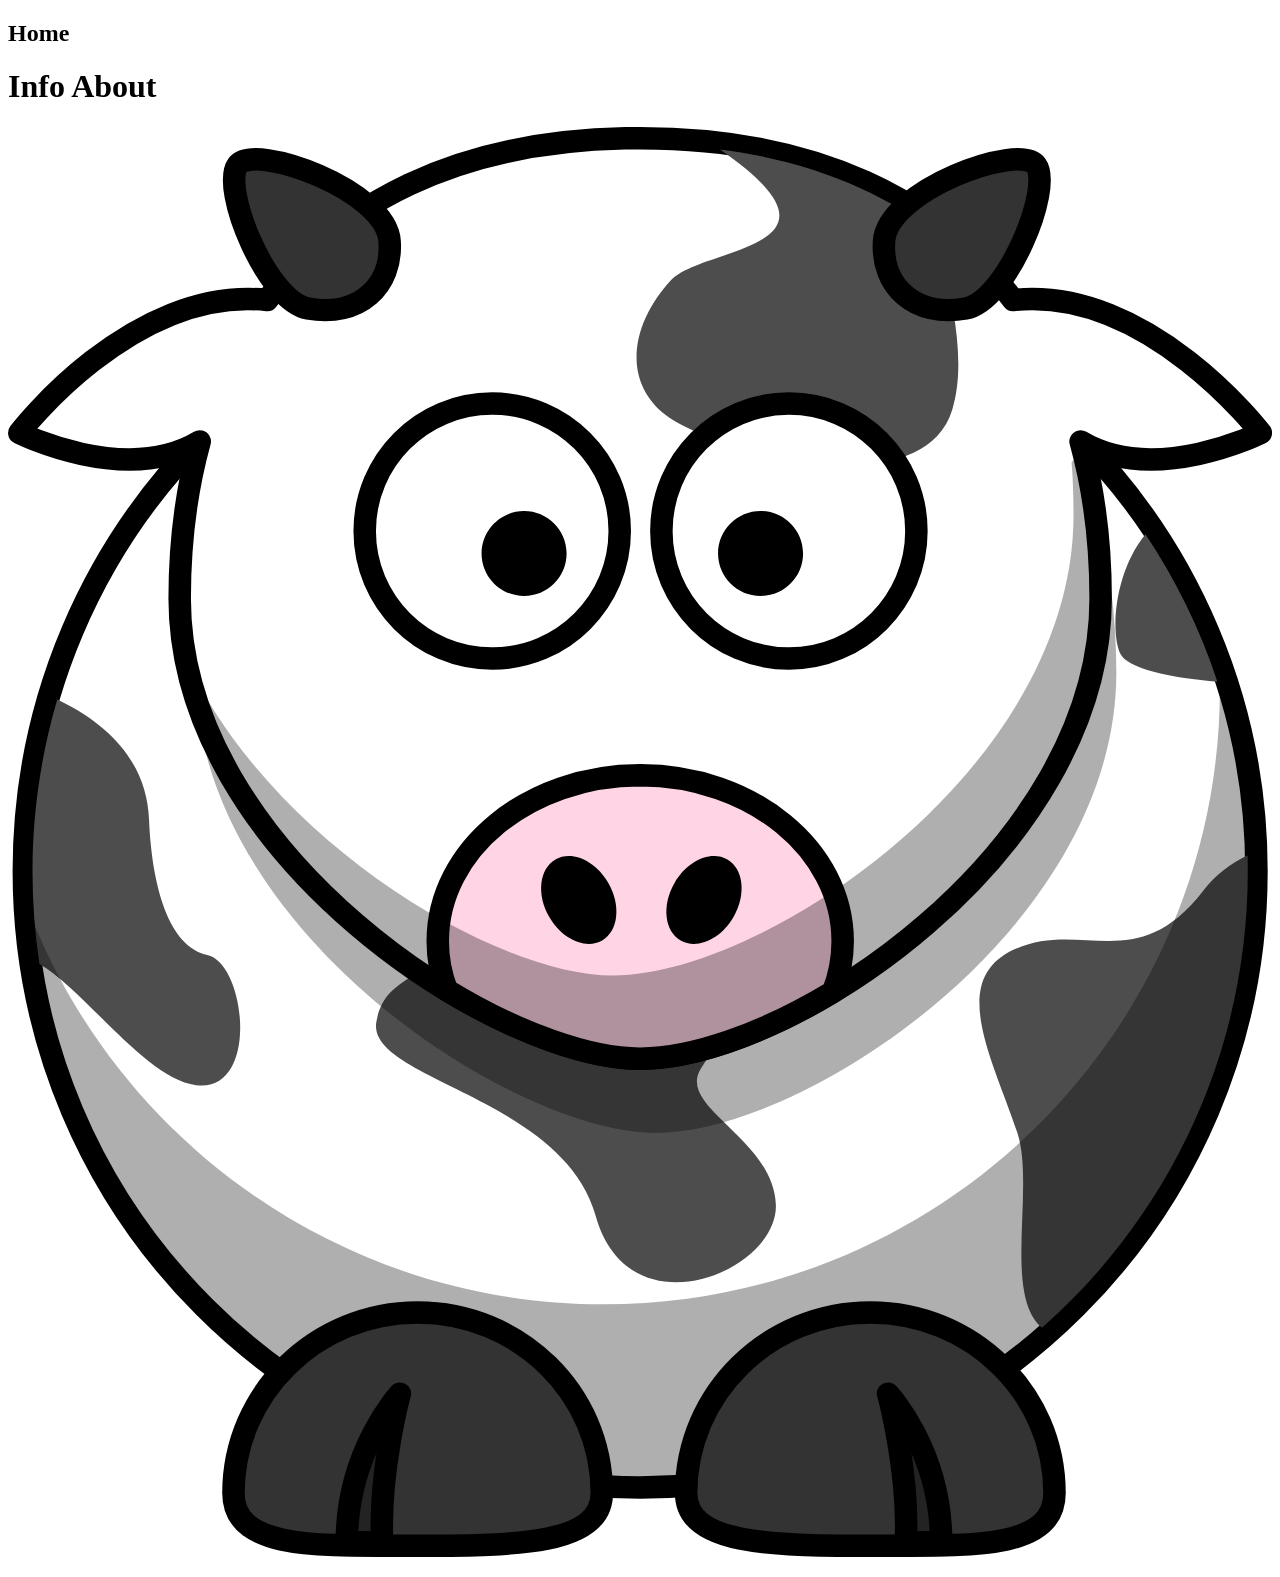
==== animal/index.html @ 69a30ca2 "almost done animals not showing up on second page." ====
<!DOCTYPE html>
<html lang="en">
    <head>
        <meta charset="UTF-8" />
        <meta name="viewport" content="width=device-width, initial-scale=1.0" />
        <meta http-equiv="X-UA-Compatible" content="ie=edge" />
        <link
            href="https://fonts.googleapis.com/css2?family=Fredoka+One&family=Titillium+Web:wght@300;400;700&display=swap"
            rel="stylesheet"
        />
        <link rel="stylesheet" href="./styles/reset.css" />
        <link rel="stylesheet" href="./styles/style.css" />
        <link rel="stylesheet" href="./styles/home.css" />
        <title>Animal Farm</title>
    </head>

    <body>
        <main>
            <h2 a href="../index.html">Home</h2>
            <div class="animal-data">
                <h1>Info About</h1>
                <span id="animal-name"></span>
                <img id="animal-img" src="../assets/cow.svg" />
                <p id="animal-quote"></p>
            </div>
        </main>
        <script type="module" src="./app.js"></script>
    </body>
</html>
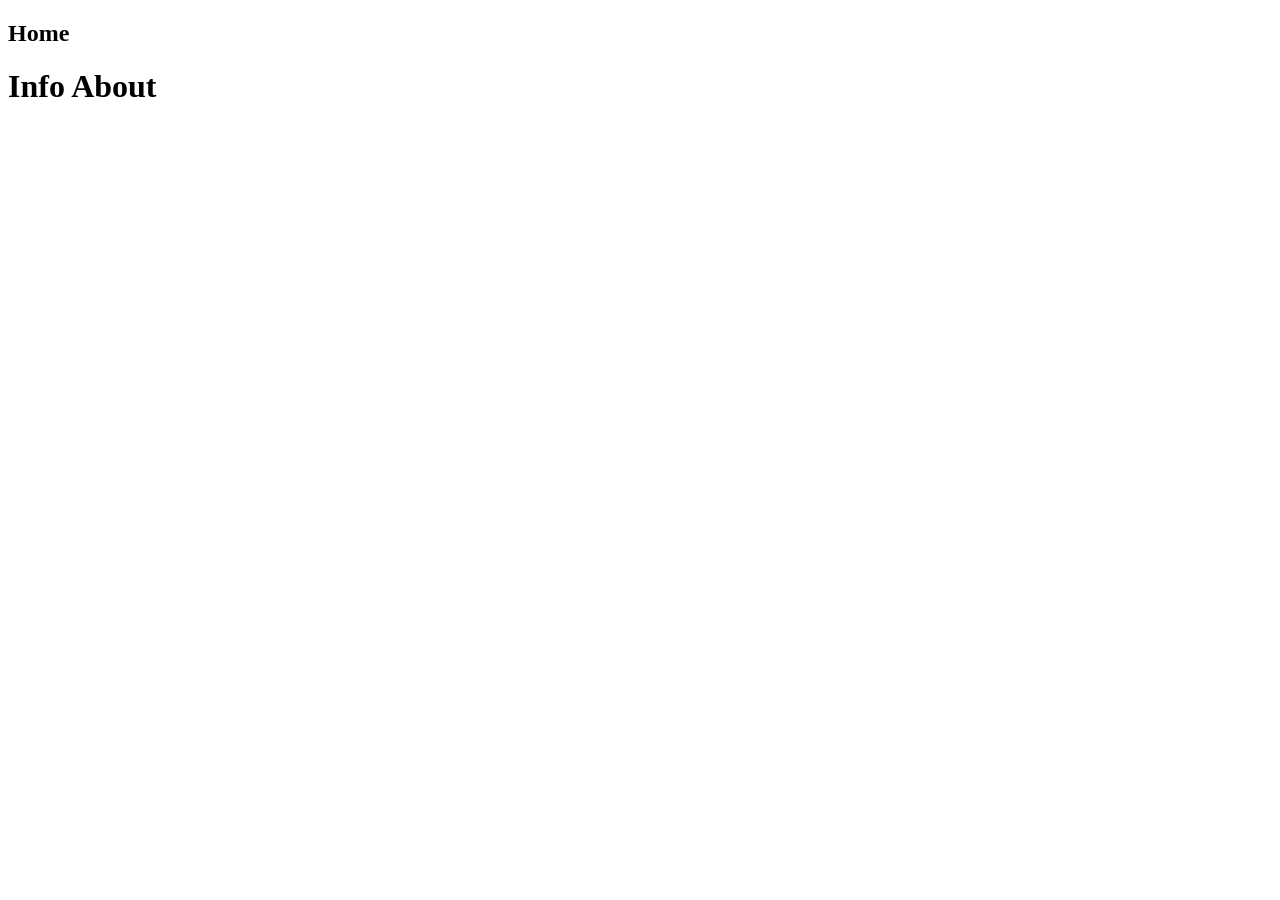
==== commit 94211510: "fixing animals.js still not working correctly :(" ====
--- a/animal/index.html
+++ b/animal/index.html
@@ -18,9 +18,8 @@
         <main>
             <h2 a href="../index.html">Home</h2>
             <div class="animal-data">
-                <h1>Info About</h1>
-                <span id="animal-name"></span>
-                <img id="animal-img" src="../assets/cow.svg" />
+                <h1>Info About<span id="animal-name"></span></h1>
+                <img id="animal-img" />
                 <p id="animal-quote"></p>
             </div>
         </main>
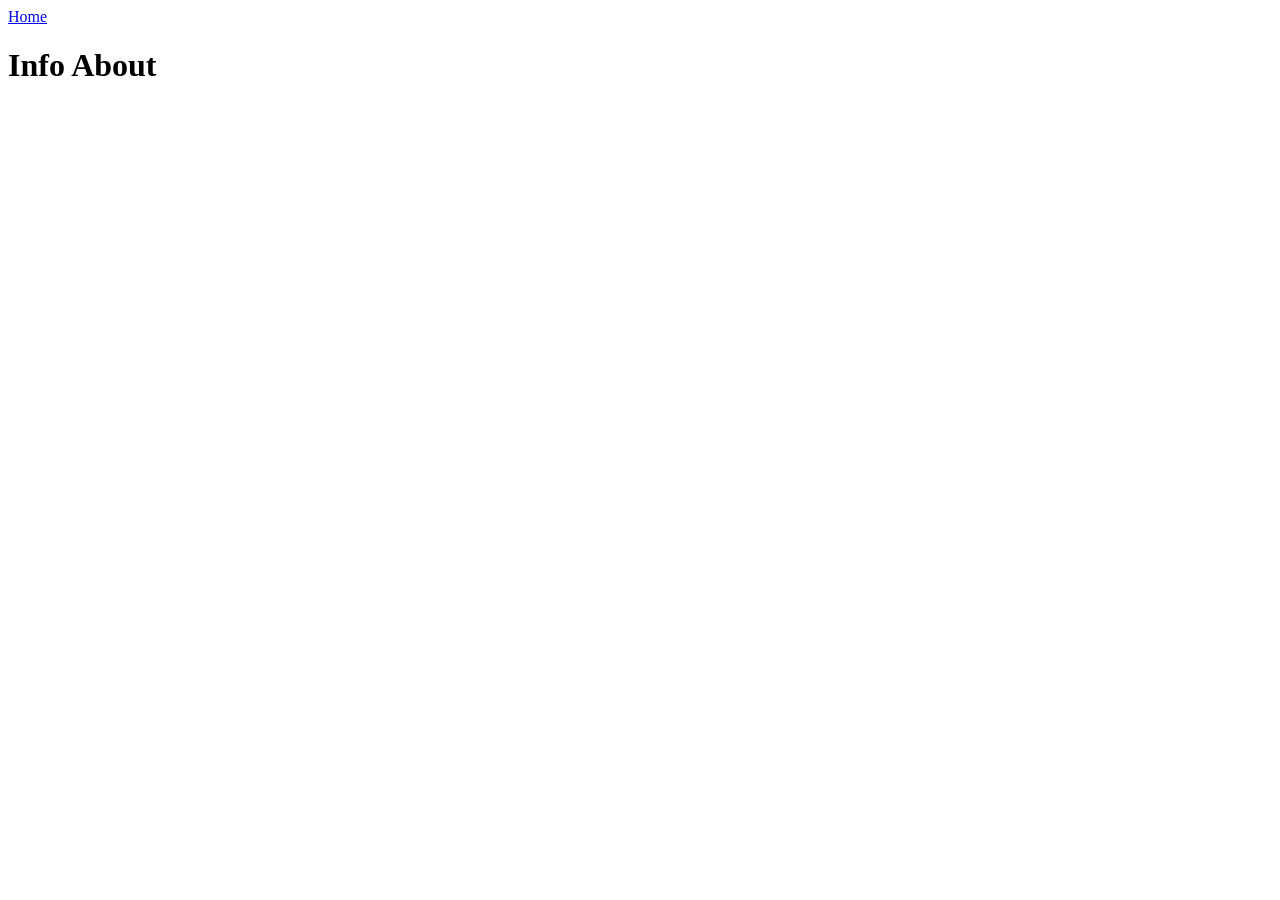
==== commit f4c504d9: "fixing" ====
--- a/animal/index.html
+++ b/animal/index.html
@@ -16,8 +16,8 @@
 
     <body>
         <main>
-            <h2 a href="../index.html">Home</h2>
-            <div class="animal-data">
+            <a href="/">Home</a>
+            <div class="animal" id="animal-data">
                 <h1>Info About<span id="animal-name"></span></h1>
                 <img id="animal-img" />
                 <p id="animal-quote"></p>
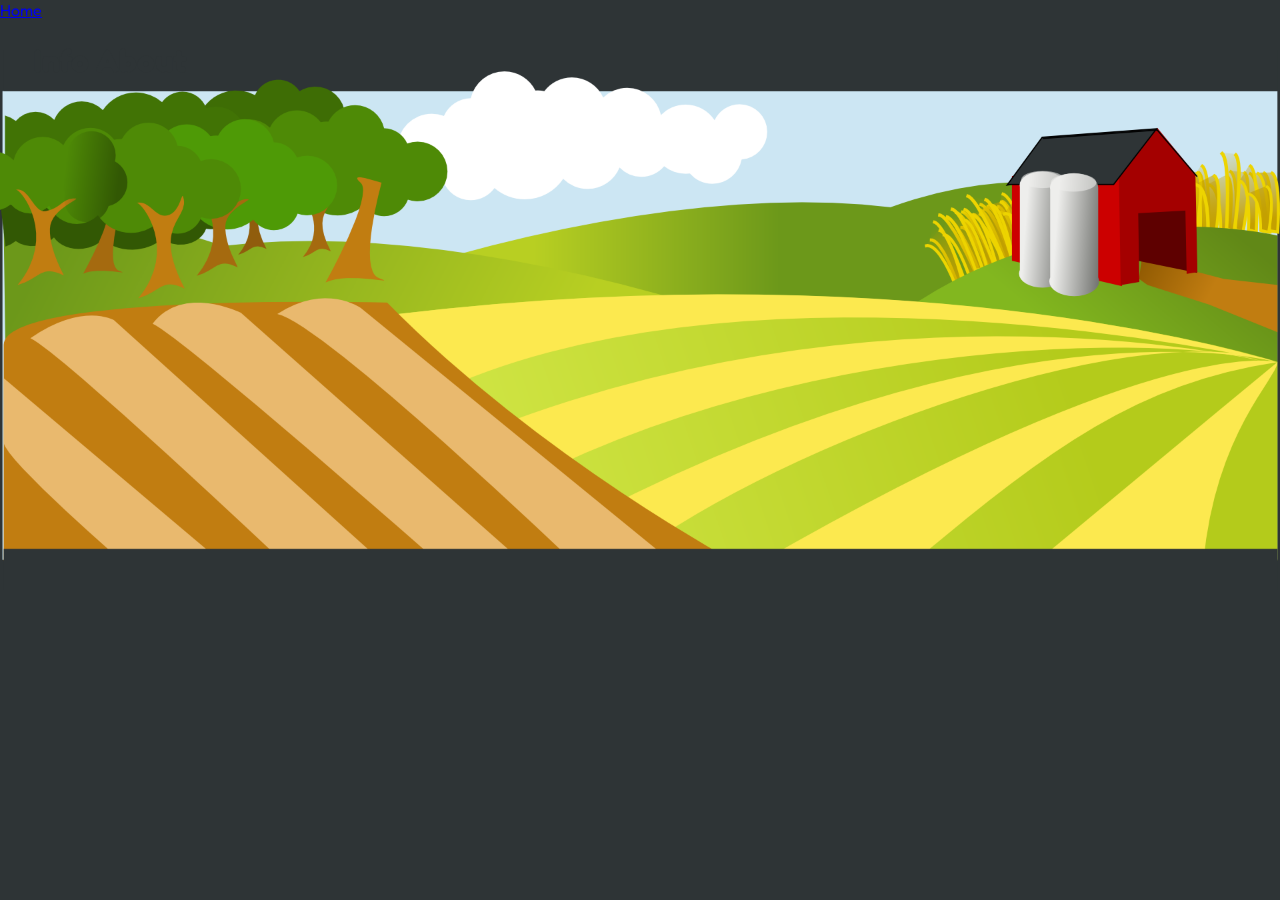
==== commit d6a8de67: "typos, and fixing other errors . animal display now." ====
--- a/animal/index.html
+++ b/animal/index.html
@@ -8,21 +8,21 @@
             href="https://fonts.googleapis.com/css2?family=Fredoka+One&family=Titillium+Web:wght@300;400;700&display=swap"
             rel="stylesheet"
         />
-        <link rel="stylesheet" href="./styles/reset.css" />
-        <link rel="stylesheet" href="./styles/style.css" />
-        <link rel="stylesheet" href="./styles/home.css" />
+        <link rel="stylesheet" href="../styles/reset.css" />
+        <link rel="stylesheet" href="../styles/style.css" />
+        <link rel="stylesheet" href="../styles/home.css" />
         <title>Animal Farm</title>
     </head>
 
     <body>
         <main>
             <a href="/">Home</a>
-            <div class="animal" id="animal-data">
-                <h1>Info About<span id="animal-name"></span></h1>
-                <img id="animal-img" />
+            <div class="animal">
+                <h1 class="animal-data">Info About <span id="animal-name"></span></h1>
+                <img id="animal-img" src="" />
                 <p id="animal-quote"></p>
             </div>
         </main>
-        <script type="module" src="./app.js"></script>
+        <script type="module" src="./animal.js"></script>
     </body>
 </html>
--- a/styles/style.css
+++ b/styles/style.css
@@ -0,0 +1,9 @@
+body {
+    --color1: #2e3436;
+    --color3: #fbe85d;
+    --color2: #edb6a3;
+    --color4: #8aa2a9;
+    --color5: #6e9727;
+    --header-height: 40px;
+    font-family: 'Fredoka One', cursive;
+}
--- a/styles/home.css
+++ b/styles/home.css
@@ -0,0 +1,45 @@
+body {
+    background-color: var(--color1);
+}
+
+main {
+    background-image: url(../assets/background.png);
+    display: flex;
+    flex-wrap: wrap;
+    margin-bottom: 40px;
+    background-size: cover;
+    height: 640px;
+    align-content: flex-start;
+    position: relative;
+}
+
+.animal {
+    width: 200px;
+    margin: 10px;
+    border-radius: 5px;
+    padding: 10px;
+    position: absolute;
+    color: var(--color1);
+    display: flex;
+    flex-direction: column;
+    align-items: center;
+    justify-content: center;
+    text-align: center;
+}
+.animal a {
+    display: flex;
+    flex-direction: column;
+    align-items: center;
+    justify-content: center;
+    text-align: center;
+    text-decoration: none;
+    color: inherit;
+}
+.animal img {
+    width: 100px;
+}
+
+.name {
+    text-transform: uppercase;
+    font-weight: bold;
+}
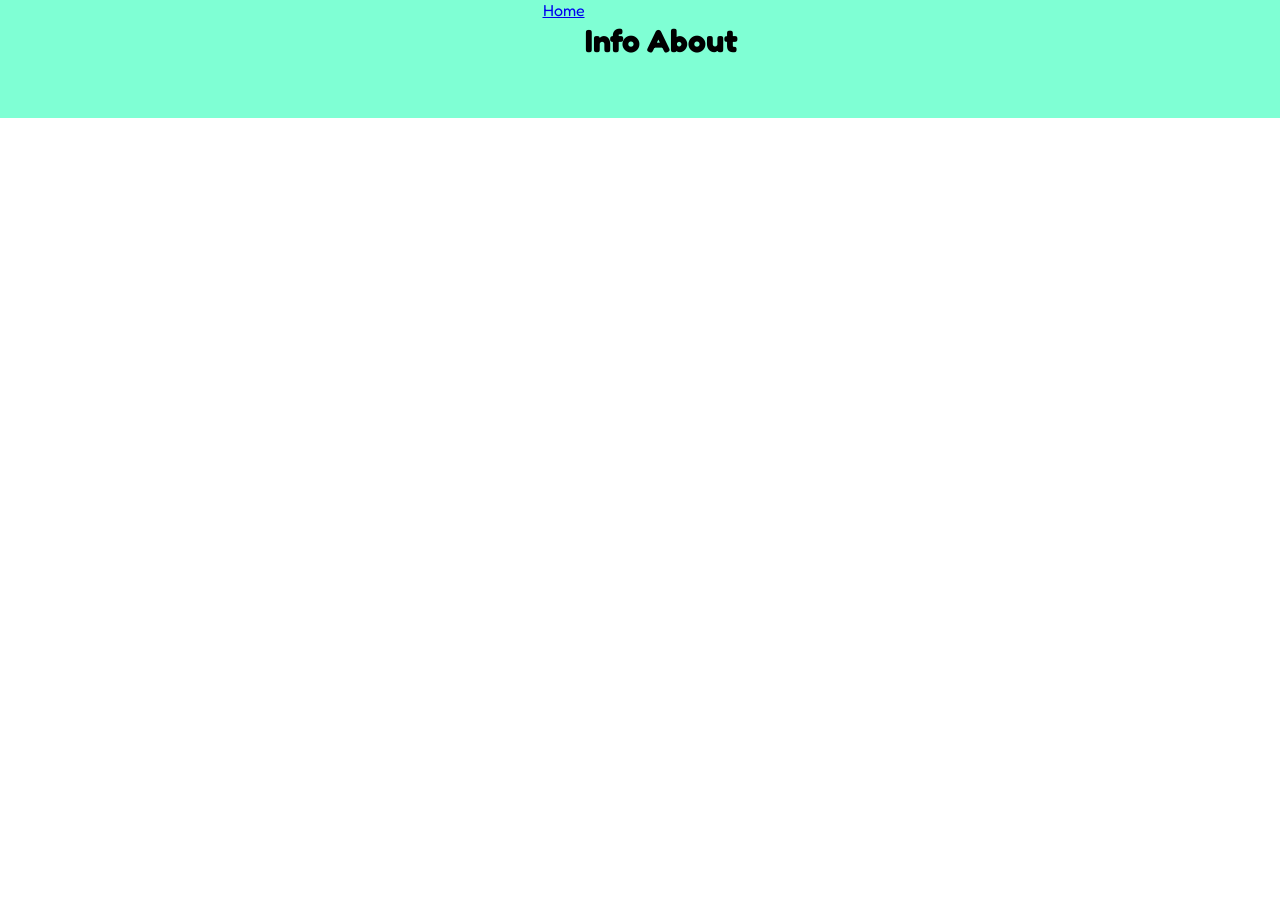
==== commit 5a8fc386: "fixed some CSS things" ====
--- a/animal/index.html
+++ b/animal/index.html
@@ -10,7 +10,7 @@
         />
         <link rel="stylesheet" href="../styles/reset.css" />
         <link rel="stylesheet" href="../styles/style.css" />
-        <link rel="stylesheet" href="../styles/home.css" />
+        <link rel="stylesheet" href="./animal.css" />
         <title>Animal Farm</title>
     </head>
 
--- a/animal/animal.css
+++ b/animal/animal.css
@@ -0,0 +1,22 @@
+main {
+    display: flex;
+    justify-content: center;
+    background-color: aquamarine;
+}
+.animal-detail {
+    width: 400px;
+    margin: 10px;
+    border-radius: 5px;
+    padding: 10px;
+    position: absolute;
+    color: var(--color1);
+    display: flex;
+    flex-direction: column;
+    align-items: center;
+    justify-content: center;
+    text-align: center;
+}
+
+.animal-detail img {
+    width: 200px;
+}
